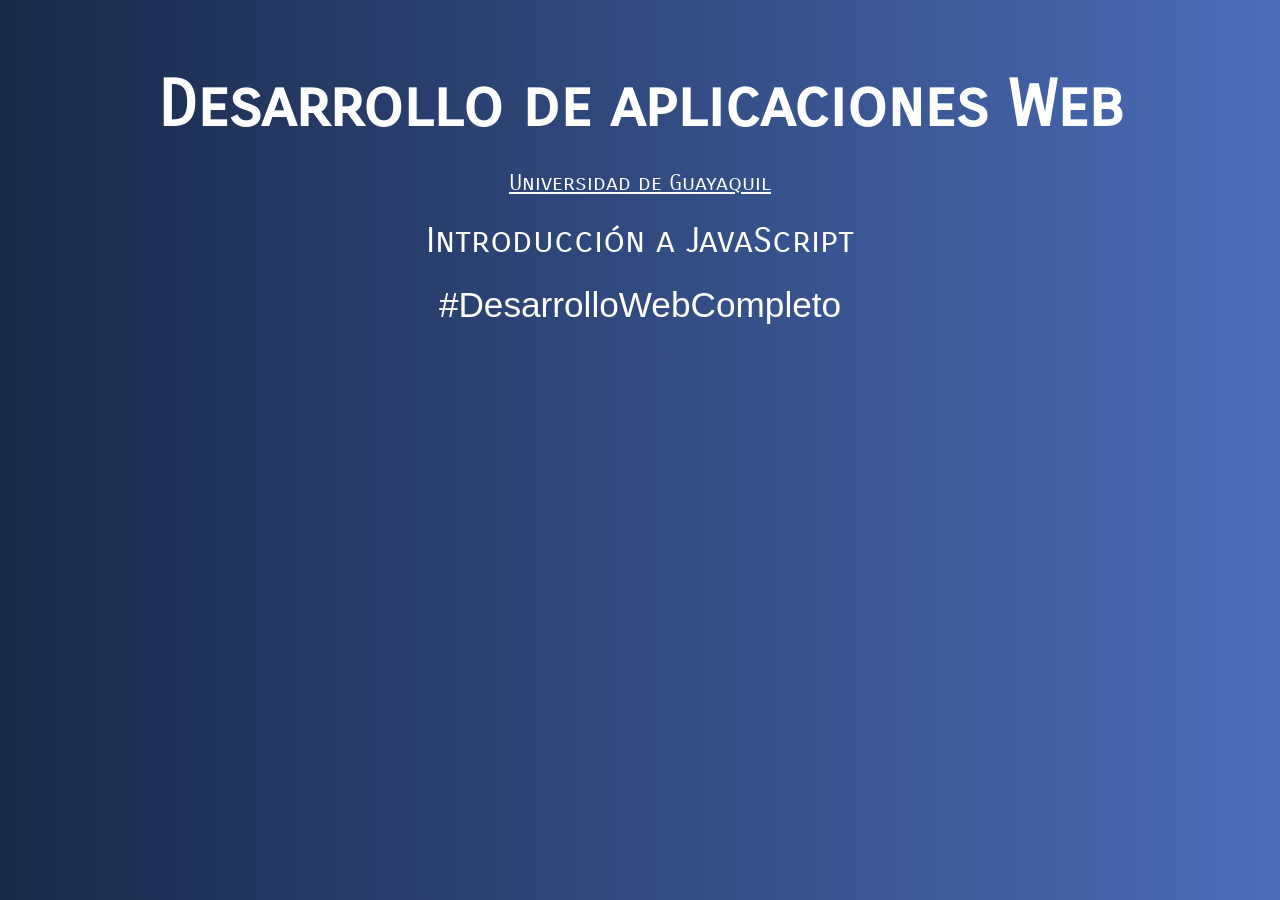
==== introduccionJS/index.html @ bad67ab5 "Introducción a JS" ====
<!doctype html>
<html lang="en">
  <head>
    <meta charset="UTF-8" />
    <meta name="viewport" content="width=device-width, initial-scale=1.0" />
    <title>Introducción JavaScript - Desarrollo Web</title>
    <link
      href="https://fonts.googleapis.com/css2?family=Carrois+Gothic+SC&display=swap"
      rel="stylesheet"
    />
    <link rel="stylesheet" href="css/styles.css" />
  </head>
  <body>
    <div class="contenido">
      <h1>Desarrollo de aplicaciones Web</h1>
      <a href="http://www.ug.edu.ec" target="_blank"
        >Universidad de Guayaquil</a
      >
      <p>Introducción a JavaScript</p>
      <p class="hashtag">#DesarrolloWebCompleto</p>
    </div>
    <script src="js/strings.js"></script>
  </body>
</html>
---- introduccionJS/css/styles.css ----
body {
  background: #4b6cb7; /* fallback for old browsers */
  background: -webkit-linear-gradient(
    to right,
    #182848,
    #4b6cb7
  ); /* Chrome 10-25, Safari 5.1-6 */
  background: linear-gradient(
    to right,
    #182848,
    #4b6cb7
  ); /* W3C, IE 10+/ Edge, Firefox 16+, Chrome 26+, Opera 12+, Safari 7+ */
}

h1,
p,
a {
  font-family: "Carrois Gothic SC", sans-serif;
  display: block;
  text-align: center;
  line-height: 0.8;
  color: white;
}
.contenido {
  max-width: 1200px;
  margin: 5rem auto 0 auto;
  color: white;
  font-size: 3rem;
  font-family: "Carrois Gothic SC", sans-serif;
}
h1 {
  font-size: 4rem;
}
a {
  font-size: 1.4rem;
}
p {
  font-size: 2.2rem;
}

.hashtag {
  font-family: Arial, Helvetica, sans-serif;
}
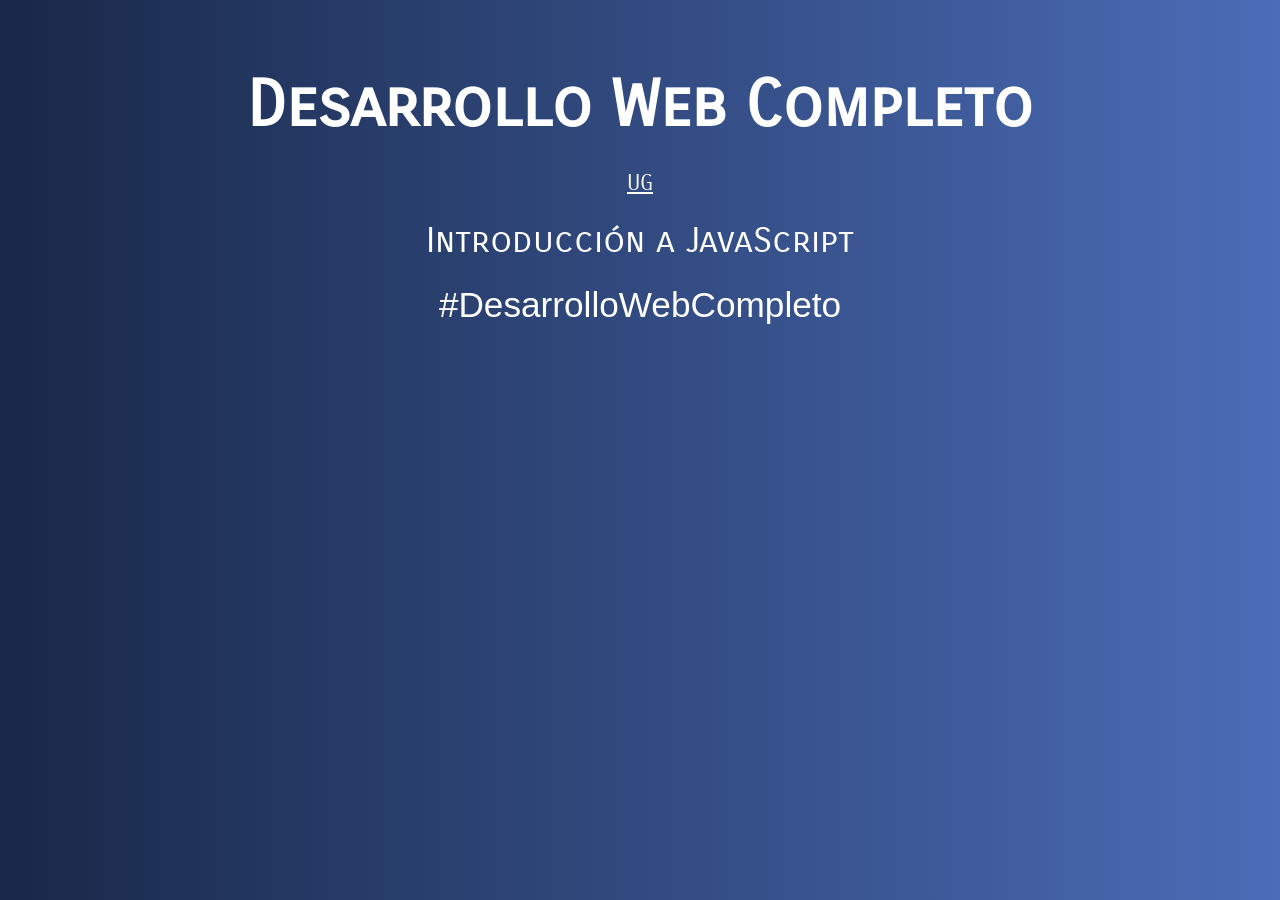
==== commit 530e59aa: "Introducción Javascript" ====
--- a/introduccionJS/index.html
+++ b/introduccionJS/index.html
@@ -1,24 +1,23 @@
-<!doctype html>
+<!DOCTYPE html>
 <html lang="en">
   <head>
     <meta charset="UTF-8" />
     <meta name="viewport" content="width=device-width, initial-scale=1.0" />
-    <title>Introducción JavaScript - Desarrollo Web</title>
+    <title>Introducción JavaScript</title>
     <link
       href="https://fonts.googleapis.com/css2?family=Carrois+Gothic+SC&display=swap"
       rel="stylesheet"
     />
-    <link rel="stylesheet" href="css/styles.css" />
+    <link rel="stylesheet" href="css/style.css" />
   </head>
   <body>
     <div class="contenido">
-      <h1>Desarrollo de aplicaciones Web</h1>
-      <a href="http://www.ug.edu.ec" target="_blank"
-        >Universidad de Guayaquil</a
-      >
+      <h1>Desarrollo Web Completo</h1>
+      <a href="#" target="_blank" id="boton">UG</a>
       <p>Introducción a JavaScript</p>
       <p class="hashtag">#DesarrolloWebCompleto</p>
     </div>
-    <script src="js/strings.js"></script>
+
+    <script src="js/fetchapi.js"></script>
   </body>
 </html>
--- a/introduccionJS/css/style.css
+++ b/introduccionJS/css/style.css
@@ -0,0 +1,33 @@
+body {
+    background: #4b6cb7;  /* fallback for old browsers */
+    background: -webkit-linear-gradient(to right, #182848, #4b6cb7);  /* Chrome 10-25, Safari 5.1-6 */
+    background: linear-gradient(to right, #182848, #4b6cb7); /* W3C, IE 10+/ Edge, Firefox 16+, Chrome 26+, Opera 12+, Safari 7+ */
+}
+
+h1, p, a {
+    font-family: 'Carrois Gothic SC', sans-serif;
+    display: block;
+    text-align: center;
+    line-height:.8;
+    color: white;
+}
+.contenido {
+    max-width: 1200px;
+    margin: 5rem auto 0 auto;
+    color: white;
+    font-size: 3rem;
+    font-family: 'Carrois Gothic SC', sans-serif;
+}
+h1 {
+    font-size: 4rem;
+}
+a {
+    font-size: 1.4rem;
+}
+p {
+    font-size: 2.2rem;
+}
+
+.hashtag {
+    font-family: Arial, Helvetica, sans-serif;
+}
